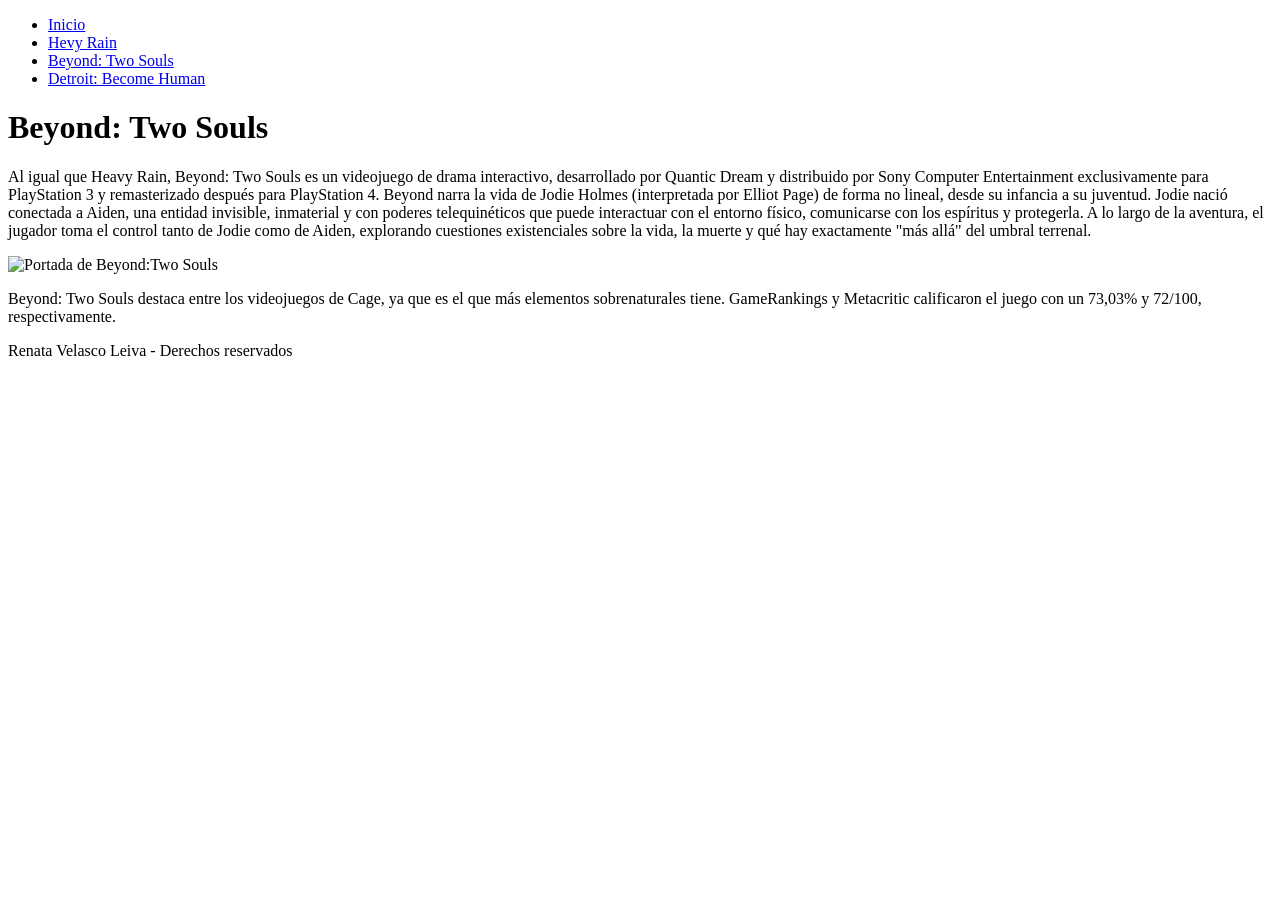
==== beyond:twosouls.html @ 04ca6244 "index 2, 3, y 4" ====
<!DOCTYPE html>
<html lang="en">

<head>
    <meta charset="UTF-8">
    <meta name="viewport" content="width=device-width, initial-scale=1.0">
    <title>David Cage y los videojuegos de aventura gráfica interactiva</title>
    <link rel="stylesheet" href="styles.css"> 


</head>

<body>
    <header>
        <nav>
            <ul id="menu">
                <li><a href="index.html">Inicio</a></li>
                <li><a href="heavyrain.html">Hevy Rain</a></li>
                <li><a href="beyond:twosouls.html">Beyond: Two Souls</a></li>
                <li><a href="detroit:becomehuman.index">Detroit: Become Human</a></li>
            </ul>
        </nav>
    </header>

    <main>
        <h1>Beyond: Two Souls</h1>
        <div>
            <p>Al igual que Heavy Rain, Beyond: Two Souls es un videojuego de drama interactivo, desarrollado por Quantic Dream y distribuido por Sony Computer Entertainment exclusivamente para PlayStation 3 y remasterizado después para PlayStation 4. Beyond narra la vida de Jodie Holmes (interpretada por Elliot Page) de forma no lineal, desde su infancia a su juventud. Jodie nació conectada a Aiden, una entidad invisible, inmaterial y con poderes telequinéticos que puede interactuar con el entorno físico, comunicarse con los espíritus y protegerla. A lo largo de la aventura, el jugador toma el control tanto de Jodie como de Aiden, explorando cuestiones existenciales sobre la vida, la muerte y qué hay exactamente "más allá" del umbral terrenal.</p>
            <img src="https://encrypted-tbn0.gstatic.com/images?q=tbn:ANd9GcRQPQ0XruEm_QpCRLMJx-nkJZEPQaI8RnBZEolrtjoUgw&s=10" alt="Portada de Beyond:Two Souls">
            <p>Beyond: Two Souls destaca entre los videojuegos de Cage, ya que es el que más elementos sobrenaturales tiene. GameRankings y Metacritic calificaron el juego con un 73,03% y 72/100, respectivamente.</p>
        </div>
    </main>

    <footer> <p>Renata Velasco Leiva - Derechos reservados </p> </footer>
</body>

</html>
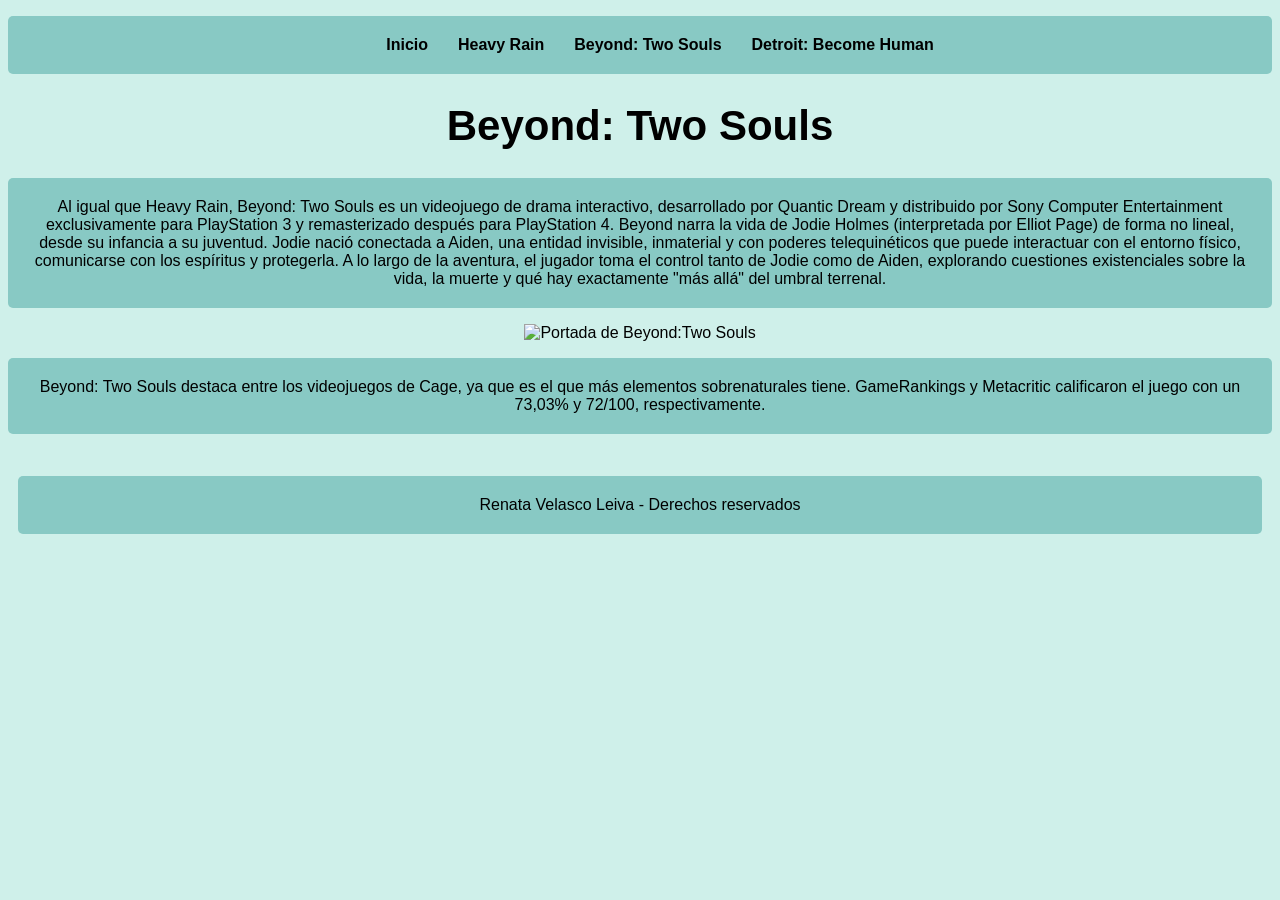
==== commit d0e2493a: "j" ====
--- a/beyond:twosouls.html
+++ b/beyond:twosouls.html
@@ -15,7 +15,7 @@
         <nav>
             <ul id="menu">
                 <li><a href="index.html">Inicio</a></li>
-                <li><a href="heavyrain.html">Hevy Rain</a></li>
+                <li><a href="heavyrain.html">Heavy Rain</a></li>
                 <li><a href="beyond:twosouls.html">Beyond: Two Souls</a></li>
                 <li><a href="detroit:becomehuman.index">Detroit: Become Human</a></li>
             </ul>
--- a/styles.css
+++ b/styles.css
@@ -0,0 +1,57 @@
+#menu {
+    display: flex;
+    background-color: #88C9C4;
+    justify-content: center;
+    padding-top: 10px;
+    padding-bottom: 10px;
+    border-radius: 5px;
+}
+
+#menu li {
+    list-style: none;
+    padding: 10px;
+    cursor: pointer;
+}
+
+#menu li a {
+    text-decoration: none;
+    color: black;
+    font-weight: bold;
+    padding: 5px;
+}
+.imagen {
+    max-width: 800px;
+    height: auto;
+    margin: 10px;
+    
+}
+
+footer {
+    text-align: center;
+    padding: 10px;
+    
+}
+.seccion {
+    display: flex;
+    flex-direction: column;
+    align-items: center;
+    text-align: center;
+}
+p {
+    background-color: #88C9C4;
+    padding: 20px;
+    text-align: center;
+    border-radius: 5px;
+}
+body {
+    background-color: #CFF0EA;
+    font-family: Arial, sans-serif;
+    text-align: center;
+}
+h1 {
+    text-align: center;
+    color: black;
+    font-size: 42px;
+    font-weight: bold;
+    font-family: 'Arial Black', sans-serif;
+}
